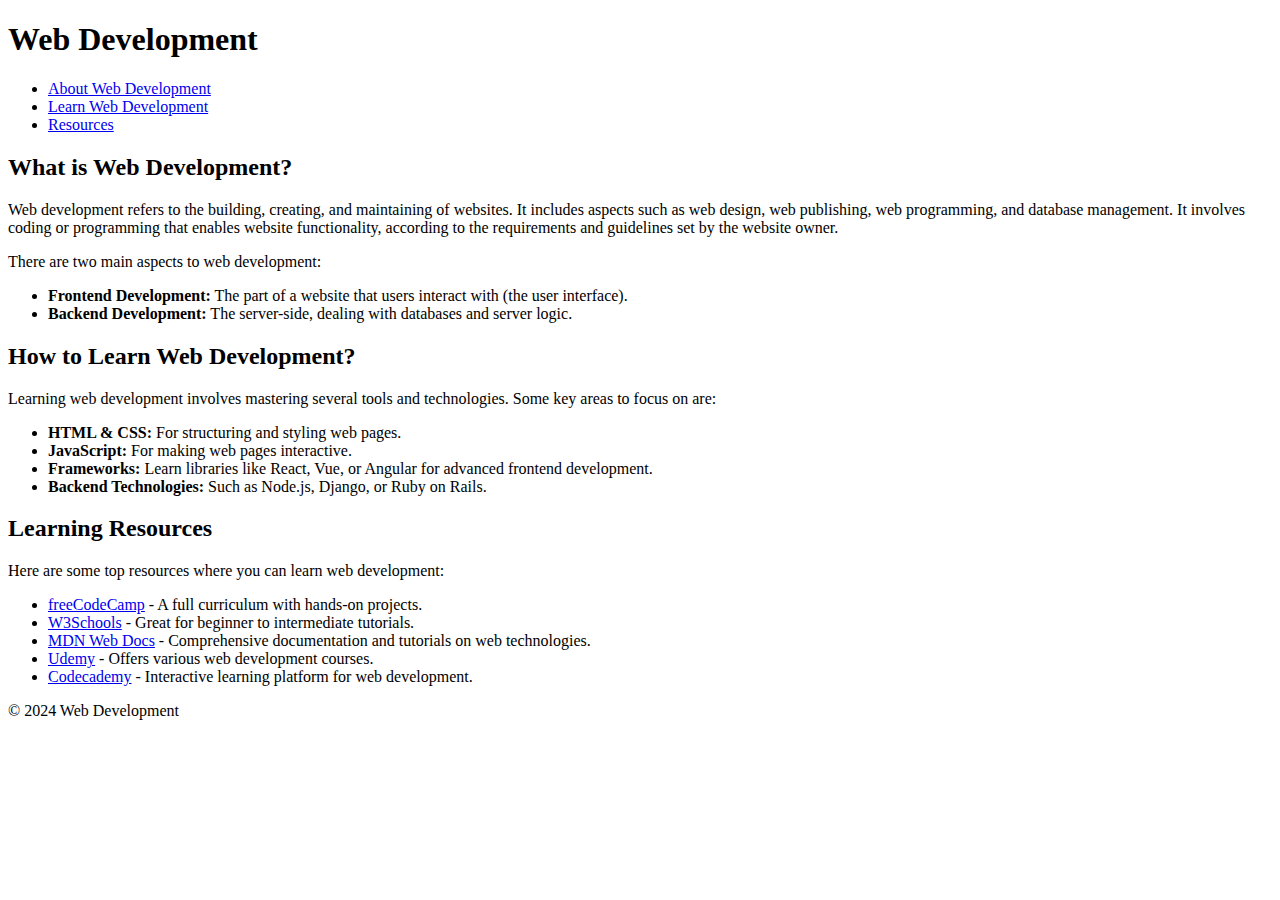
==== web-development.html @ 456a36d7 "Rename Web-development.html to web-development.html" ====
<!DOCTYPE html>
<html lang="en">
<head>
    <meta charset="UTF-8">
    <meta name="viewport" content="width=device-width, initial-scale=1.0">
    <title>Web Development</title>
    <link rel="stylesheet" href="styles1.css">
</head>
<body>
    <header>
        <h1>Web Development</h1>
        <nav>
            <ul>
                <li><a href="#about">About Web Development</a></li>
                <li><a href="#learning">Learn Web Development</a></li>
                <li><a href="#resources">Resources</a></li>
            </ul>
        </nav>
    </header>

    <section id="about">
        <h2>What is Web Development?</h2>
        <p>
            Web development refers to the building, creating, and maintaining of websites. It includes aspects such as web design, web publishing, web programming, and database management. It involves coding or programming that enables website functionality, according to the requirements and guidelines set by the website owner.
        </p>
        <p>There are two main aspects to web development:</p>
        <ul>
            <li><strong>Frontend Development:</strong> The part of a website that users interact with (the user interface).</li>
            <li><strong>Backend Development:</strong> The server-side, dealing with databases and server logic.</li>
        </ul>
    </section>

    <section id="learning">
        <h2>How to Learn Web Development?</h2>
        <p>Learning web development involves mastering several tools and technologies. Some key areas to focus on are:</p>
        <ul>
            <li><strong>HTML & CSS:</strong> For structuring and styling web pages.</li>
            <li><strong>JavaScript:</strong> For making web pages interactive.</li>
            <li><strong>Frameworks:</strong> Learn libraries like React, Vue, or Angular for advanced frontend development.</li>
            <li><strong>Backend Technologies:</strong> Such as Node.js, Django, or Ruby on Rails.</li>
        </ul>
    </section>

    <section id="resources">
        <h2>Learning Resources</h2>
        <p>Here are some top resources where you can learn web development:</p>
        <ul>
            <li><a href="https://www.freecodecamp.org/">freeCodeCamp</a> - A full curriculum with hands-on projects.</li>
            <li><a href="https://www.w3schools.com/">W3Schools</a> - Great for beginner to intermediate tutorials.</li>
            <li><a href="https://developer.mozilla.org/en-US/">MDN Web Docs</a> - Comprehensive documentation and tutorials on web technologies.</li>
            <li><a href="https://www.udemy.com/">Udemy</a> - Offers various web development courses.</li>
            <li><a href="https://www.codecademy.com/">Codecademy</a> - Interactive learning platform for web development.</li>
        </ul>
    </section>

    <footer>
        <p>&copy; 2024 Web Development</p>
    </footer>

    <script src="script1.js"></script>
</body>
</html>
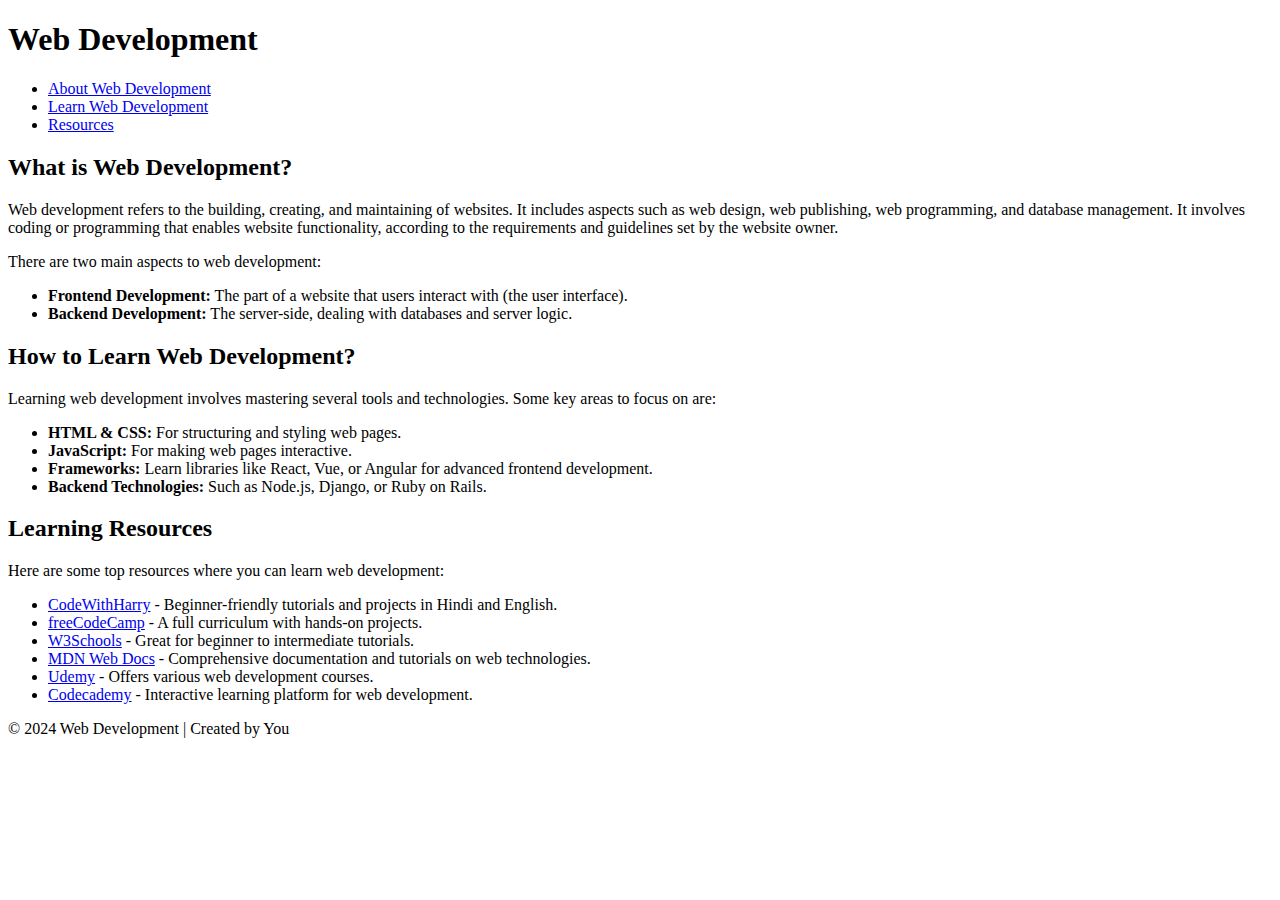
==== commit 249c1bbd: "Update web-development.html" ====
--- a/web-development.html
+++ b/web-development.html
@@ -18,43 +18,46 @@
         </nav>
     </header>
 
-    <section id="about">
-        <h2>What is Web Development?</h2>
-        <p>
-            Web development refers to the building, creating, and maintaining of websites. It includes aspects such as web design, web publishing, web programming, and database management. It involves coding or programming that enables website functionality, according to the requirements and guidelines set by the website owner.
-        </p>
-        <p>There are two main aspects to web development:</p>
-        <ul>
-            <li><strong>Frontend Development:</strong> The part of a website that users interact with (the user interface).</li>
-            <li><strong>Backend Development:</strong> The server-side, dealing with databases and server logic.</li>
-        </ul>
-    </section>
+    <main>
+        <section id="about">
+            <h2>What is Web Development?</h2>
+            <p>
+                Web development refers to the building, creating, and maintaining of websites. It includes aspects such as web design, web publishing, web programming, and database management. It involves coding or programming that enables website functionality, according to the requirements and guidelines set by the website owner.
+            </p>
+            <p>There are two main aspects to web development:</p>
+            <ul>
+                <li><strong>Frontend Development:</strong> The part of a website that users interact with (the user interface).</li>
+                <li><strong>Backend Development:</strong> The server-side, dealing with databases and server logic.</li>
+            </ul>
+        </section>
 
-    <section id="learning">
-        <h2>How to Learn Web Development?</h2>
-        <p>Learning web development involves mastering several tools and technologies. Some key areas to focus on are:</p>
-        <ul>
-            <li><strong>HTML & CSS:</strong> For structuring and styling web pages.</li>
-            <li><strong>JavaScript:</strong> For making web pages interactive.</li>
-            <li><strong>Frameworks:</strong> Learn libraries like React, Vue, or Angular for advanced frontend development.</li>
-            <li><strong>Backend Technologies:</strong> Such as Node.js, Django, or Ruby on Rails.</li>
-        </ul>
-    </section>
+        <section id="learning">
+            <h2>How to Learn Web Development?</h2>
+            <p>Learning web development involves mastering several tools and technologies. Some key areas to focus on are:</p>
+            <ul>
+                <li><strong>HTML & CSS:</strong> For structuring and styling web pages.</li>
+                <li><strong>JavaScript:</strong> For making web pages interactive.</li>
+                <li><strong>Frameworks:</strong> Learn libraries like React, Vue, or Angular for advanced frontend development.</li>
+                <li><strong>Backend Technologies:</strong> Such as Node.js, Django, or Ruby on Rails.</li>
+            </ul>
+        </section>
 
-    <section id="resources">
-        <h2>Learning Resources</h2>
-        <p>Here are some top resources where you can learn web development:</p>
-        <ul>
-            <li><a href="https://www.freecodecamp.org/">freeCodeCamp</a> - A full curriculum with hands-on projects.</li>
-            <li><a href="https://www.w3schools.com/">W3Schools</a> - Great for beginner to intermediate tutorials.</li>
-            <li><a href="https://developer.mozilla.org/en-US/">MDN Web Docs</a> - Comprehensive documentation and tutorials on web technologies.</li>
-            <li><a href="https://www.udemy.com/">Udemy</a> - Offers various web development courses.</li>
-            <li><a href="https://www.codecademy.com/">Codecademy</a> - Interactive learning platform for web development.</li>
-        </ul>
-    </section>
+        <section id="resources">
+            <h2>Learning Resources</h2>
+            <p>Here are some top resources where you can learn web development:</p>
+            <ul>
+                <li><a href="https://www.codewithharry.com/" target="_blank">CodeWithHarry</a> - Beginner-friendly tutorials and projects in Hindi and English.</li>
+                <li><a href="https://www.freecodecamp.org/" target="_blank">freeCodeCamp</a> - A full curriculum with hands-on projects.</li>
+                <li><a href="https://www.w3schools.com/" target="_blank">W3Schools</a> - Great for beginner to intermediate tutorials.</li>
+                <li><a href="https://developer.mozilla.org/en-US/" target="_blank">MDN Web Docs</a> - Comprehensive documentation and tutorials on web technologies.</li>
+                <li><a href="https://www.udemy.com/" target="_blank">Udemy</a> - Offers various web development courses.</li>
+                <li><a href="https://www.codecademy.com/" target="_blank">Codecademy</a> - Interactive learning platform for web development.</li>
+            </ul>
+        </section>
+    </main>
 
     <footer>
-        <p>&copy; 2024 Web Development</p>
+        <p>&copy; 2024 Web Development | Created by You</p>
     </footer>
 
     <script src="script1.js"></script>
